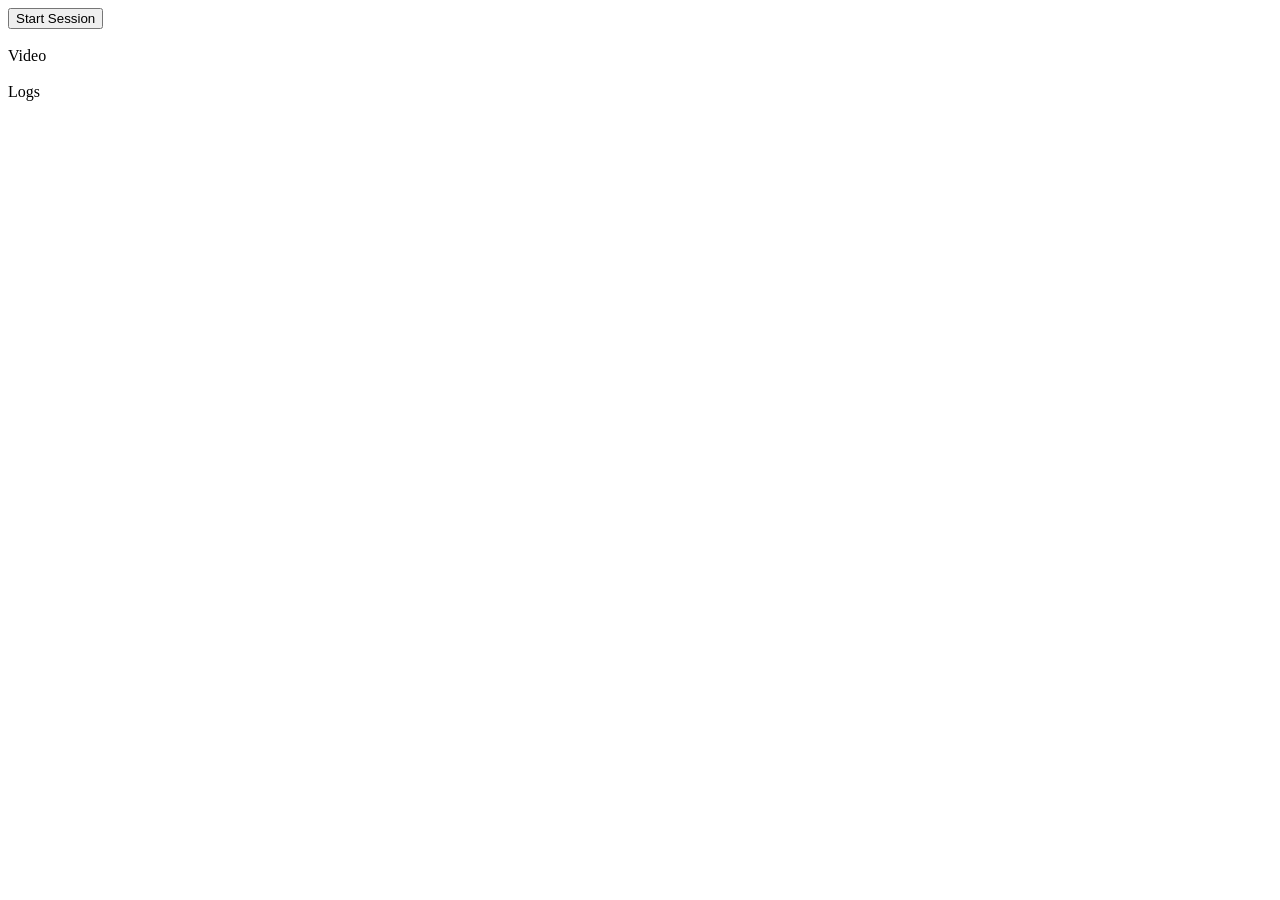
==== html/index.html @ 7c78e10c "WIP" ====
<html>
	<head>
		<title>FFMPEG to WebRTC demo</title>
		<link rel="stylesheet" href="./styles.css">
	</head>
		<script>
				/* eslint-env browser */
				let signalling = "http://localhost:9999"

				let pc = new RTCPeerConnection({
				  iceServers: [{
					urls: 'stun:stun.l.google.com:19302'
				  }]
				})
				let log = msg => {
				  document.getElementById('logs').innerHTML += msg + '<br>'
				}

				pc.ontrack = function(event) {
					log("ontrack")
				  var el = document.createElement(event.track.kind)
				  el.srcObject = event.streams[0]
				  el.autoplay = true
				  el.controls = true

				  document.getElementById('remoteVideos').appendChild(el)
				}

				pc.oniceconnectionstatechange = e => log(`Conn state: ${pc.iceConnectionState}`);
				pc.onicecandidate = event => {
					log("onicecandidate");
					log(JSON.stringify(event));
				}

				// Offer to receive 1 audio, and 1 video track
				pc.addTransceiver('video', {
				  'direction': 'sendrecv'
				})
				pc.addTransceiver('audio', {
				  'direction': 'sendrecv'
				})

				window.startSession = () => {
					fetch(`${signalling}/offer`).then((res) => {
						if (!res.ok) {
							throw Error(res.statusText);
						}
						res.text().then((offer) => {
							log("offer");
							log(offer);

							let postAnswer = "";
							// now we can generate our own local value 
							pc.setRemoteDescription(new RTCSessionDescription(JSON.parse(atob(offer)))).then(() => {
								pc.createAnswer().then((answer) => {
									postAnswer = btoa(JSON.stringify(answer));
									log("answer");
									log(postAnswer);
									return pc.setLocalDescription(answer);
								})
								.then(() =>
									fetch(`${signalling}/connect`, {
										method: 'POST',
										body: postAnswer,
									})
								).then((res) => {
									if (!res.ok) {
										throw Error(res.statusText);
									}
									log("Answer properly posted")
								})
							});
						})
					});
				}
		</script>
	<body>
			<button onclick="window.startSession()"> Start Session </button><br />

			<br />

			Video<br />
			<div id="remoteVideos"></div> <br />

			Logs<br />
			<div id="logs"></div>
	</body>
</html>
---- html/styles.css ----
textarea {
    width: 500px;
    min-height: 75px;
}
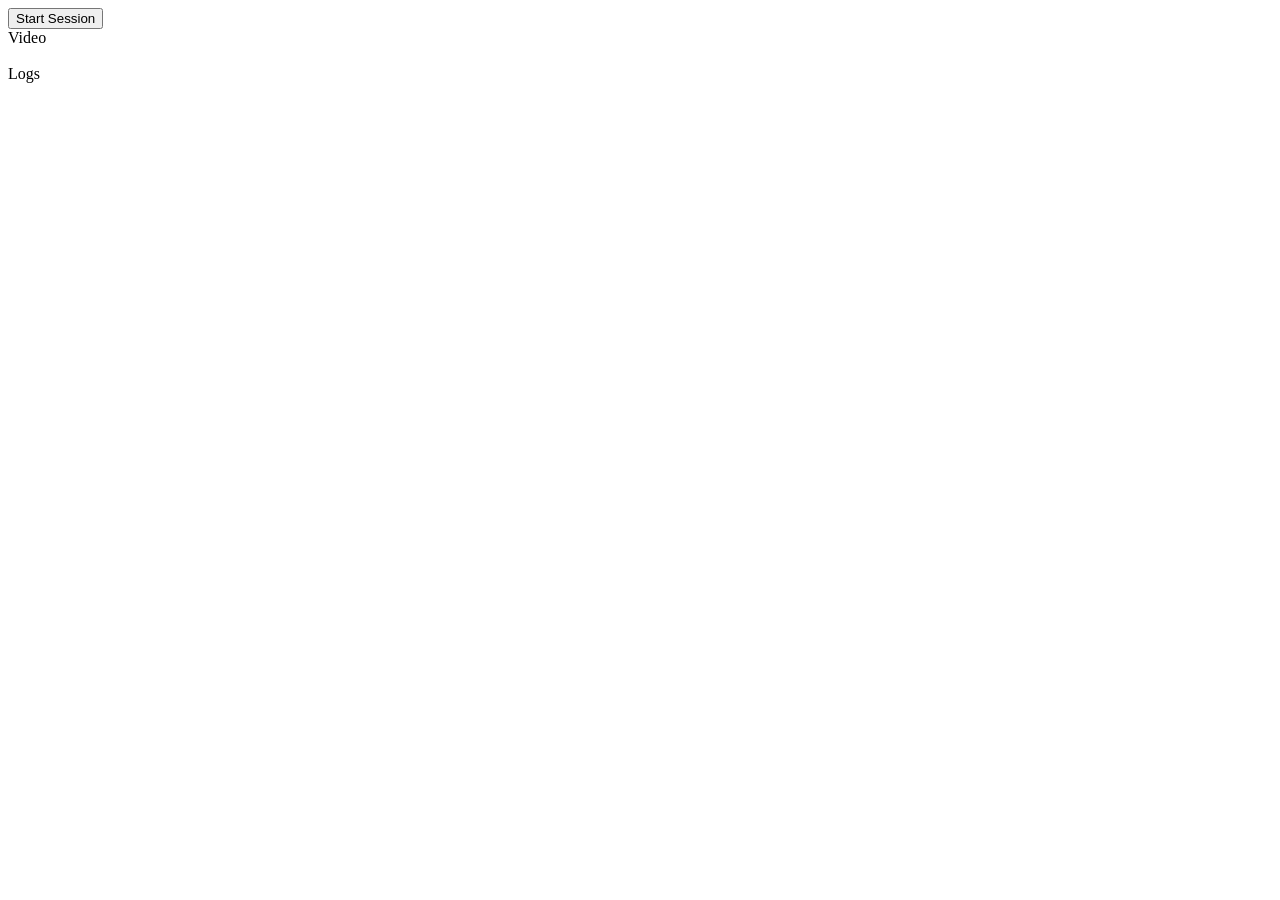
==== commit f4d40711: "Improve video styling on web page" ====
--- a/html/index.html
+++ b/html/index.html
@@ -23,13 +23,14 @@
 				  el.autoplay = true
 				  el.controls = true
 
-				  document.getElementById('remoteVideos').appendChild(el)
+				  document.getElementById('remoteVideos').appendChild(el);
+				  document.getElementById('setup').remove();
 				}
 
 				pc.oniceconnectionstatechange = e => log(`Conn state: ${pc.iceConnectionState}`);
 				pc.onicecandidate = event => {
 					log("onicecandidate");
-					log(JSON.stringify(event));
+					// log(JSON.stringify(event));
 				}
 
 				// Offer to receive 1 audio, and 1 video track
@@ -40,46 +41,69 @@
 				  'direction': 'sendrecv'
 				})
 
+				pc.createOffer()
+					.then(d => pc.setLocalDescription(d))
+					.then(() => log('Ready'))
+					.catch(log);
+
 				window.startSession = () => {
-					fetch(`${signalling}/offer`).then((res) => {
+					const offer = btoa(JSON.stringify(pc.localDescription));
+					fetch(`${signalling}/connect`, {
+							method: 'POST',
+							body: offer,
+					})
+					.then((res) => {
 						if (!res.ok) {
 							throw Error(res.statusText);
 						}
-						res.text().then((offer) => {
-							log("offer");
-							log(offer);
+						return res.text();
+					})
+					.then((answer) => {
+						const d = new RTCSessionDescription(JSON.parse(atob(answer)));
+						return pc.setRemoteDescription(d);
+					})
+					.catch((e) => log(`Connection error: ${e}`));
+				}
 
-							let postAnswer = "";
-							// now we can generate our own local value 
-							pc.setRemoteDescription(new RTCSessionDescription(JSON.parse(atob(offer)))).then(() => {
-								pc.createAnswer().then((answer) => {
-									postAnswer = btoa(JSON.stringify(answer));
-									log("answer");
-									log(postAnswer);
-									return pc.setLocalDescription(answer);
-								})
-								.then(() =>
-									fetch(`${signalling}/connect`, {
-										method: 'POST',
-										body: postAnswer,
-									})
-								).then((res) => {
-									if (!res.ok) {
-										throw Error(res.statusText);
-									}
-									log("Answer properly posted")
-								})
-							});
-						})
-					});
-				}
-		</script>
+				// window.startSession = () => {
+				// 	fetch(`${signalling}/offer`).then((res) => {
+				// 		if (!res.ok) {
+				// 			throw Error(res.statusText);
+				// 		}
+				// 		res.text().then((offer) => {
+				// 			log("offer");
+				// 			log(offer);
+
+				// 			let postAnswer = "";
+				// 			// now we can generate our own local value 
+				// 			pc.setRemoteDescription(new RTCSessionDescription(JSON.parse(atob(offer)))).then(() => {
+				// 				pc.createAnswer().then((answer) => {
+				// 					postAnswer = btoa(JSON.stringify(answer));
+				// 					log("answer");
+				// 					log(postAnswer);
+				// 					return pc.setLocalDescription(answer);
+				// 				})
+				// 				.then(() =>
+				// 					fetch(`${signalling}/connect`, {
+				// 						method: 'POST',
+				// 						body: postAnswer,
+				// 					})
+				// 				).then((res) => {
+				// 					if (!res.ok) {
+				// 						throw Error(res.statusText);
+				// 					}
+				// 					log("Answer properly posted")
+				// 				})
+				// 			});
+				// 		})
+				// 	});
+				// }
+	</script>
 	<body>
-			<button onclick="window.startSession()"> Start Session </button><br />
-
-			<br />
-
-			Video<br />
+			<div id="setup">
+				<button onclick="window.startSession()"> Start Session </button><br />
+				Video<br />
+			</div>
 			<div id="remoteVideos"></div> <br />
 
 			Logs<br />
--- a/html/styles.css
+++ b/html/styles.css
@@ -1,4 +1,14 @@
 textarea {
     width: 500px;
     min-height: 75px;
+}
+
+#remoteVideos {
+    background-color: black;
+}
+
+#remoteVideos video {
+    width: 100%;
+    height: 100%;
+    object-fit: contain;
 }
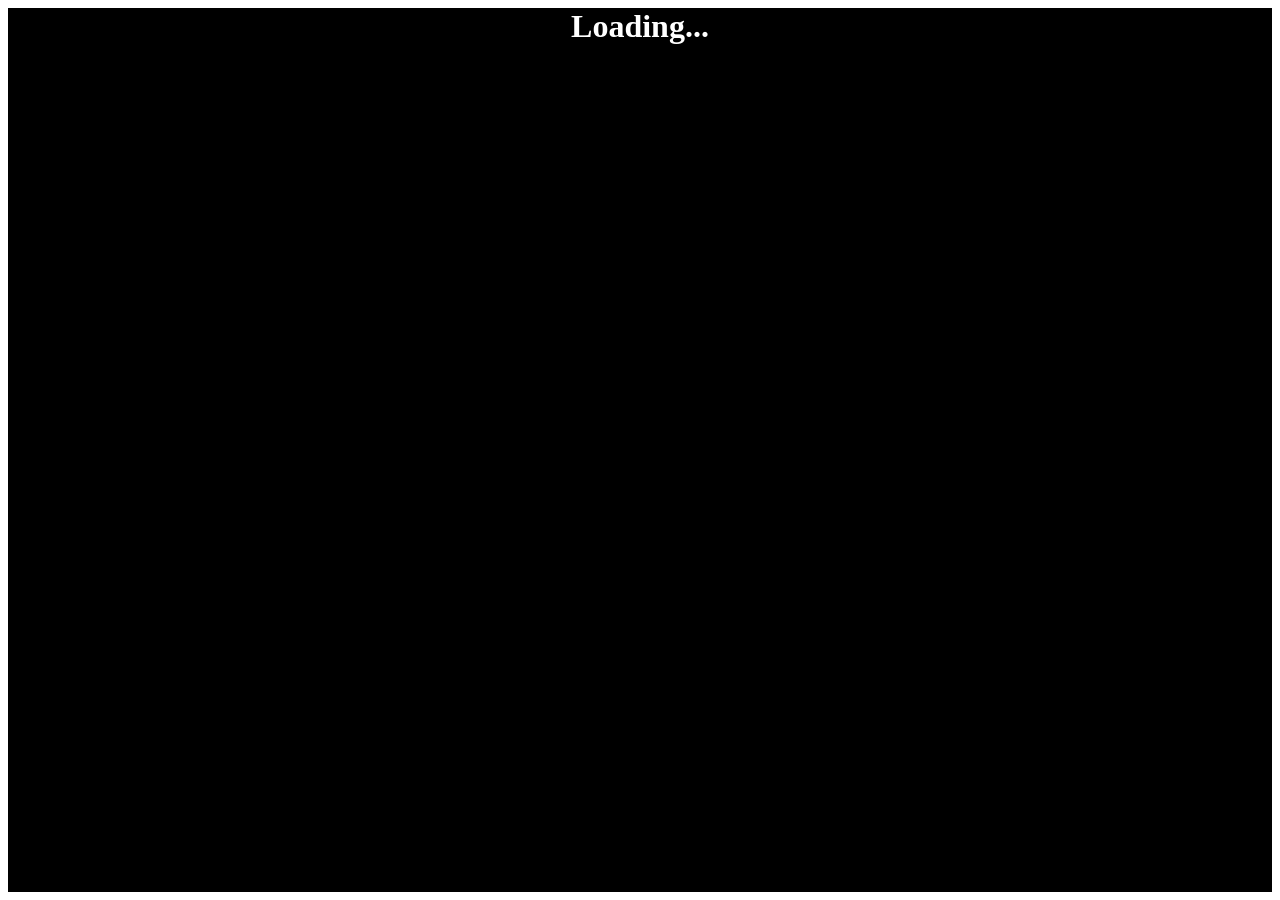
==== commit 4a35265b: "Autoload video player" ====
--- a/html/index.html
+++ b/html/index.html
@@ -1,36 +1,62 @@
 <html>
 	<head>
 		<title>FFMPEG to WebRTC demo</title>
-		<link rel="stylesheet" href="./styles.css">
+		<style>
+			#remoteVideos {
+				background-color: black;
+				text-align: center;
+				width: 100%;
+				height: 100%;
+				/* display: flex; */
+				/* align-items: center; */
+				/* justify-content: center; */
+			}
+
+			#remoteVideos video {
+				width: 100%;
+				height: 100%;
+				object-fit: contain;
+			}
+
+			#remoteVideos h1 {
+				color: white;
+			}
+
+		</style>
 	</head>
 		<script>
 				/* eslint-env browser */
-				let signalling = "http://localhost:9999"
-
 				let pc = new RTCPeerConnection({
 				  iceServers: [{
 					urls: 'stun:stun.l.google.com:19302'
 				  }]
 				})
 				let log = msg => {
-				  document.getElementById('logs').innerHTML += msg + '<br>'
+					console.log(msg);
 				}
+
+				let hasOffer = false;
+				let hasCandidate = false;
+				let started = false;
 
 				pc.ontrack = function(event) {
 					log("ontrack")
-				  var el = document.createElement(event.track.kind)
-				  el.srcObject = event.streams[0]
-				  el.autoplay = true
-				  el.controls = true
+					var el = document.createElement(event.track.kind)
+					el.srcObject = event.streams[0]
+					el.autoplay = true
+					el.controls = true
 
-				  document.getElementById('remoteVideos').appendChild(el);
-				  document.getElementById('setup').remove();
+					setTimeout(() => {
+						document.getElementById('remoteVideos').appendChild(el);
+						document.getElementById('loading').remove();
+					}, 1000);
 				}
 
 				pc.oniceconnectionstatechange = e => log(`Conn state: ${pc.iceConnectionState}`);
 				pc.onicecandidate = event => {
+					hasCandidate = true;
+					maybeStart();
 					log("onicecandidate");
-					// log(JSON.stringify(event));
 				}
 
 				// Offer to receive 1 audio, and 1 video track
@@ -43,12 +69,23 @@
 
 				pc.createOffer()
 					.then(d => pc.setLocalDescription(d))
-					.then(() => log('Ready'))
+					.then(() => {
+						log('Ready');
+						hasOffer = true;
+						maybeStart();
+					})
 					.catch(log);
 
-				window.startSession = () => {
+				const maybeStart = () => {
+					if (hasOffer && hasCandidate && !started) {
+						started = true;
+						startSession();
+					}
+				}
+
+				const startSession = () => {
 					const offer = btoa(JSON.stringify(pc.localDescription));
-					fetch(`${signalling}/connect`, {
+					fetch('/connect', {
 							method: 'POST',
 							body: offer,
 					})
@@ -64,49 +101,10 @@
 					})
 					.catch((e) => log(`Connection error: ${e}`));
 				}
-
-				// window.startSession = () => {
-				// 	fetch(`${signalling}/offer`).then((res) => {
-				// 		if (!res.ok) {
-				// 			throw Error(res.statusText);
-				// 		}
-				// 		res.text().then((offer) => {
-				// 			log("offer");
-				// 			log(offer);
-
-				// 			let postAnswer = "";
-				// 			// now we can generate our own local value 
-				// 			pc.setRemoteDescription(new RTCSessionDescription(JSON.parse(atob(offer)))).then(() => {
-				// 				pc.createAnswer().then((answer) => {
-				// 					postAnswer = btoa(JSON.stringify(answer));
-				// 					log("answer");
-				// 					log(postAnswer);
-				// 					return pc.setLocalDescription(answer);
-				// 				})
-				// 				.then(() =>
-				// 					fetch(`${signalling}/connect`, {
-				// 						method: 'POST',
-				// 						body: postAnswer,
-				// 					})
-				// 				).then((res) => {
-				// 					if (!res.ok) {
-				// 						throw Error(res.statusText);
-				// 					}
-				// 					log("Answer properly posted")
-				// 				})
-				// 			});
-				// 		})
-				// 	});
-				// }
 	</script>
 	<body>
-			<div id="setup">
-				<button onclick="window.startSession()"> Start Session </button><br />
-				Video<br />
+			<div id="remoteVideos">
+				<h1 id="loading">Loading...</h1>
 			</div>
-			<div id="remoteVideos"></div> <br />
-
-			Logs<br />
-			<div id="logs"></div>
 	</body>
 </html>
